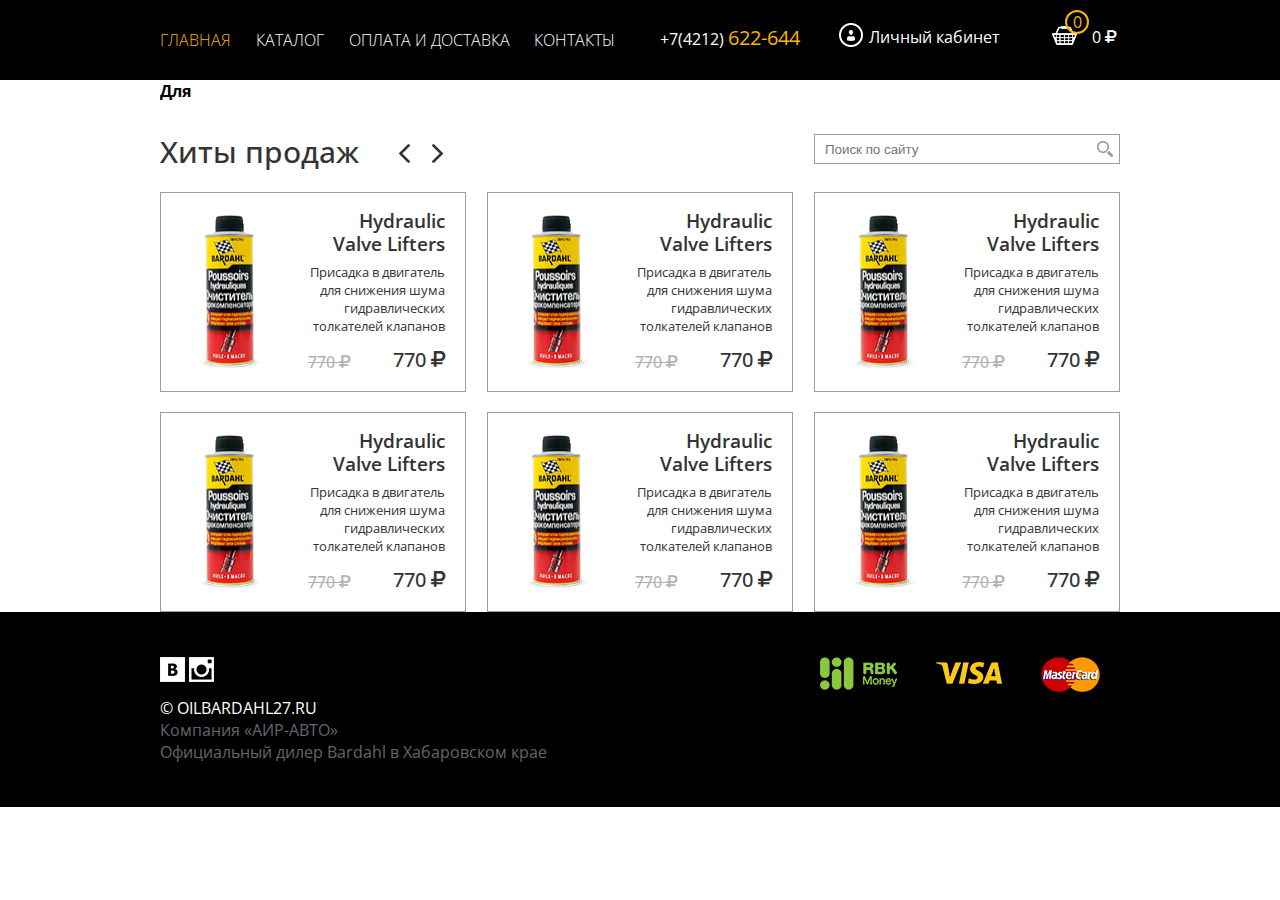
==== catalog-auto.html @ 06104d09 "no message" ====
<!DOCTYPE html>
<html>
<head lang="en">
    <meta name="author" content="Khan Igor" />
    <meta charset="UTF-8">
    <title>Olibardahl27.ru Index-page</title>

    <link href='https://fonts.googleapis.com/css?family=Open+Sans:300,400,500,600,700,800&subset=latin,cyrillic-ext' rel='stylesheet' type='text/css'>
    <!--link rel="stylesheet" href="assets/fonts/open-sans/opensans_regular/stylesheet.css"/-->

    <link rel="stylesheet" href="assets/css/style.css"/>
    <link rel="stylesheet" href="assets/css/ui2.css"/>
    <link rel="stylesheet" href="assets/css/catalog.css"/>
    <link rel="stylesheet" href="assets/fonts/font-awesome/css/font-awesome.min.css"/>
    <link rel="stylesheet" href="assets/css/firefox-font-weight-reinit.css"/>


</head>
<body class="catalog-page">
<header class="site-header row">
    <div class="container">
        <div class="column col-6">
            <div class="block-1"><a href="/">&nbsp;</a></div>
            <div class="block-2">
                <div class="label">
                    <span>ЛЕГЕНДАРНЫЕ МОТОРНЫЕ МАСЛА</span><br/>
                    <span>И ТЕХ.ЖИДКОСТИ</span>
                </div>
            </div>
        </div>
        <div class="column col-6">
            <div class="block-3">
                <div class="label">
                    <span>ОФИЦИАЛЬНЫЙ ИНТЕРНЕТ-МАГАЗИН</span><br/>
                    <span>BARDAHL</span>
                </div>
            </div>
            <div class="block-4"></div>
        </div>
    </div>
</header>
<nav class="site-nav row">
    <div class="container">
        <ul class="main-nav">
            <li class="active"><a href="#">Главная</a></li>
            <li class="catalog-link"><a href="#">Каталог</a>
                <ul class="categories-subnav">
                    <li><a href="#">
                        <div>Авто</div>
                    </a></li>
                    <li><a href="#">
                        <div>Мото</div>
                    </a></li>
                    <li><a href="#">
                        <div>Спорт</div>
                    </a></li>
                    <li><a href="#">
                        <div>Аква</div>
                    </a></li>
                    <li><a href="#">
                        <div>Ком.транспорт</div>
                    </a></li>
                    <li><a href="#">
                        <div>Индустрия</div>
                    </a></li>
                    <li><a href="#">
                        <div>MAFRA</div>
                    </a></li>
                </ul>
            </li>
            <li><a href="#">Оплата и доставка</a></li>
            <li><a href="#">Контакты</a></li>
        </ul>
        <div class="col-6 user-bar">
            <div class="nav-phone">
                <span class="code">+7(4212)</span>
                <span class="phone">622-644</span>
            </div>
            <div class="nav-profile">
                <a href="#">Личный кабинет</a>
            </div>
            <div class="nav-cart">
                <a href="#" class="cart-link">
                    <span class="qty">0</span>
                    <span class="price-value">0</span>
                    <span class="fa fa-rouble">&nbsp;</span>
                </a>
            </div>
        </div>
    </div>
</nav>
<main class="index-page row">
    <header class="page-header">
        <div class="container">
            <h4>Для </h4>
        </div>
    </header>
<section class="sale-hits row">
    <div class="container">
        <header>
            <h3>Хиты продаж</h3>
            <a href="#" class="slider-control control-prev">&nbsp;</a>
            <a href="#" class="slider-control control-next">&nbsp;</a>

            <form action="#" class="search-form">
                <input type="text" name="q" placeholder="Поиск по сайту"/>
                <button type="submit" class="submit-search"></button>
            </form>
        </header>

        <div class="sale-hit-products">
            <div class="frame">
                <div class="product-item in-stock">
                    <div class="side-1">
                        <div class="image-wrapper portrait">
                            <img src="assets/images/temp/temp.png" alt=""/>
                        </div>
                        <div class="info">
                            <div class="name">Hydraulic Valve Lifters</div>
                            <div class="desc">Присадка в двигатель для снижения шума гидравлических толкателей клапанов</div>
                            <div class="price"><span class="price-value">770</span> <span class="fa fa-rouble"></span></div>
                            <div class="old-price"><span class="price-value">770</span> <span class="fa fa-rouble"></span></div>
                        </div>
                    </div>
                    <div class="side-2">
                        <a href="#" class="more-info-link">Узнать подробнее</a>
                        <div class="add-cart-control">
                            <div class="qty-controls">
                                <a href="#" class="qty-control increment">&nbsp;</a>
                                <a href="#" class="qty-control decrement">&nbsp;</a>
                                <input type="text" value="1"/>
                            </div>
                            <a href="#" class="add-cart-button">
                                <span>Купить</span>
                            </a>
                        </div>
                        <div class="not-in-stock-text">
                            Нет в наличии
                        </div>
                    </div>
                </div>
                <div class="product-item not-in-stock">
                    <div class="side-1">
                        <div class="image-wrapper portrait">
                            <img src="assets/images/temp/temp.png" alt=""/>
                        </div>
                        <div class="info">
                            <div class="name">Hydraulic Valve Lifters</div>
                            <div class="desc">Присадка в двигатель для снижения шума гидравлических толкателей клапанов</div>
                            <div class="price"><span class="price-value">770</span> <span class="fa fa-rouble"></span></div>
                            <div class="old-price"><span class="price-value">770</span> <span class="fa fa-rouble"></span></div>
                        </div>
                    </div>
                    <div class="side-2">
                        <a href="#" class="more-info-link">Узнать подробнее</a>
                        <div class="add-cart-control">
                            <div class="qty-controls">
                                <a href="#" class="qty-control increment">&nbsp;</a>
                                <a href="#" class="qty-control decrement">&nbsp;</a>
                                <input type="text" value="1"/>
                            </div>
                            <a href="#" class="add-cart-button">
                                <span>Купить</span>
                            </a>
                        </div>
                        <div class="not-in-stock-text">
                            Нет в наличии
                        </div>
                    </div>
                </div>
            </div>
            <div class="frame">
                <div class="product-item in-stock">
                    <div class="side-1">
                        <div class="image-wrapper portrait">
                            <img src="assets/images/temp/temp.png" alt=""/>
                        </div>
                        <div class="info">
                            <div class="name">Hydraulic Valve Lifters</div>
                            <div class="desc">Присадка в двигатель для снижения шума гидравлических толкателей клапанов</div>
                            <div class="price"><span class="price-value">770</span> <span class="fa fa-rouble"></span></div>
                            <div class="old-price"><span class="price-value">770</span> <span class="fa fa-rouble"></span></div>
                        </div>
                    </div>
                    <div class="side-2">
                        <a href="#" class="more-info-link">Узнать подробнее</a>
                        <div class="add-cart-control">
                            <div class="qty-controls">
                                <a href="#" class="qty-control increment">&nbsp;</a>
                                <a href="#" class="qty-control decrement">&nbsp;</a>
                                <input type="text" value="1"/>
                            </div>
                            <a href="#" class="add-cart-button">
                                <span>Купить</span>
                            </a>
                        </div>
                        <div class="not-in-stock-text">
                            Нет в наличии
                        </div>
                    </div>
                </div>
                <div class="product-item not-in-stock">
                    <div class="side-1">
                        <div class="image-wrapper portrait">
                            <img src="assets/images/temp/temp.png" alt=""/>
                        </div>
                        <div class="info">
                            <div class="name">Hydraulic Valve Lifters</div>
                            <div class="desc">Присадка в двигатель для снижения шума гидравлических толкателей клапанов</div>
                            <div class="price"><span class="price-value">770</span> <span class="fa fa-rouble"></span></div>
                            <div class="old-price"><span class="price-value">770</span> <span class="fa fa-rouble"></span></div>
                        </div>
                    </div>
                    <div class="side-2">
                        <a href="#" class="more-info-link">Узнать подробнее</a>
                        <div class="add-cart-control">
                            <div class="qty-controls">
                                <a href="#" class="qty-control increment">&nbsp;</a>
                                <a href="#" class="qty-control decrement">&nbsp;</a>
                                <input type="text" value="1"/>
                            </div>
                            <a href="#" class="add-cart-button">
                                <span>Купить</span>
                            </a>
                        </div>
                        <div class="not-in-stock-text">
                            Нет в наличии
                        </div>
                    </div>
                </div>
            </div>
            <div class="frame">
                <div class="product-item in-stock">
                    <div class="side-1">
                        <div class="image-wrapper portrait">
                            <img src="assets/images/temp/temp.png" alt=""/>
                        </div>
                        <div class="info">
                            <div class="name">Hydraulic Valve Lifters</div>
                            <div class="desc">Присадка в двигатель для снижения шума гидравлических толкателей клапанов</div>
                            <div class="price"><span class="price-value">770</span> <span class="fa fa-rouble"></span></div>
                            <div class="old-price"><span class="price-value">770</span> <span class="fa fa-rouble"></span></div>
                        </div>
                    </div>
                    <div class="side-2">
                        <a href="#" class="more-info-link">Узнать подробнее</a>
                        <div class="add-cart-control">
                            <div class="qty-controls">
                                <a href="#" class="qty-control increment">&nbsp;</a>
                                <a href="#" class="qty-control decrement">&nbsp;</a>
                                <input type="text" value="1"/>
                            </div>
                            <a href="#" class="add-cart-button">
                                <span>Купить</span>
                            </a>
                        </div>
                        <div class="not-in-stock-text">
                            Нет в наличии
                        </div>
                    </div>
                </div>
                <div class="product-item not-in-stock">
                    <div class="side-1">
                        <div class="image-wrapper portrait">
                            <img src="assets/images/temp/temp.png" alt=""/>
                        </div>
                        <div class="info">
                            <div class="name">Hydraulic Valve Lifters</div>
                            <div class="desc">Присадка в двигатель для снижения шума гидравлических толкателей клапанов</div>
                            <div class="price"><span class="price-value">770</span> <span class="fa fa-rouble"></span></div>
                            <div class="old-price"><span class="price-value">770</span> <span class="fa fa-rouble"></span></div>
                        </div>
                    </div>
                    <div class="side-2">
                        <a href="#" class="more-info-link">Узнать подробнее</a>
                        <div class="add-cart-control">
                            <div class="qty-controls">
                                <a href="#" class="qty-control increment">&nbsp;</a>
                                <a href="#" class="qty-control decrement">&nbsp;</a>
                                <input type="text" value="1"/>
                            </div>
                            <a href="#" class="add-cart-button">
                                <span>Купить</span>
                            </a>
                        </div>
                        <div class="not-in-stock-text">
                            Нет в наличии
                        </div>
                    </div>
                </div>
            </div>
        </div>
    </div>
</section>
</main>

<footer class="row">
    <div class="container">
        <div class="sn-block">
            <a href="https://vk.com/bardahl27" target="_blank" class="sn vk"></a>
            <a href="http://instagram.com/bardahl_622644" target="_blank" class="sn ig"></a>
        </div>

        <div class="text">
            <span class="copyrights">&copy; OILBARDAHL27.RU</span><br>
            Компания «АИР-АВТО» <br>
            Официальный дилер Bardahl в Хабаровском крае
        </div>

        <div class="payment-logo">
            <img class="rbkmoney-logo" alt="" src="/images/media/rbk-money-logo.png">
            <img class="visa-logo" alt="" src="/images/media/visa-logo.png">
            <img class="mastercard-logo" alt="" src="/images/media/mastercard-logo.png">
        </div>
    </div>
</footer>

</body>
</html>
<script src="assets/js/jquery-2.1.3.min.js"></script>
<script src="assets/js/shop.js"></script>
<script src="assets/js/scripts.js"></script>
<!-- site created by Khan Igor -->
<!-- i_am@khanigo.pw -->
<!-- www.khanigo.pw -->
---- assets/css/style.css ----
* {
  margin: 0;
  padding: 0;
  box-sizing: border-box; }

html, body {
  width: 100%;
  min-height: 100vh;
  height: auto;
  float: left;
  font-family: Open Sans; }

.row {
  width: 100%;
  height: auto;
  min-width: 960px; }

.container {
  width: 960px;
  margin: 0 auto;
  overflow: hidden;
  height: auto; }
  .container.overflow-visisble {
    overflow: visible; }

.col-1, .col-2, .col-3, .col-4,
.col-5, .col-6, .col-7, .col-8,
.col-9, .col-10, .col-11, .col-12 {
  display: block;
  min-height: 1px;
  float: left; }

.col-1 {
  width: 8.3333%; }

.col-2 {
  width: 16.6666%; }

.col-3 {
  width: 25%; }

.col-4 {
  width: 33.3333%; }

.col-5 {
  width: 41.6666%; }

.col-6 {
  width: 50%; }

.col-7 {
  width: 58.3333%; }

.col-8 {
  width: 66.6666%; }

.col-9 {
  width: 75%; }

.col-10 {
  width: 83.3333%; }

.col-11 {
  width: 91.6666%; }

.col-12 {
  width: 100%; }

/* HEADER STYLES BEGIN */
header.site-header {
  background: #333333; }
  header.site-header > .container {
    height: 720px; }
    header.site-header > .container .column {
      height: 100%; }
      header.site-header > .container .column .label {
        line-height: 24px; }
        header.site-header > .container .column .label span {
          display: inline-block;
          height: 24px;
          overflow: hidden;
          background: #f8b504;
          padding: 0px 10px;
          color: #191919;
          font-size: 16px;
          font-weight: 400; }
      header.site-header > .container .column .block-1 {
        width: 100%;
        height: 480px;
        background: url("../images/logo.png") no-repeat;
        background-size: contain;
        float: left; }
        header.site-header > .container .column .block-1 a {
          display: block;
          width: 100%;
          height: 100%;
          text-decoration: none; }
      header.site-header > .container .column .block-2 {
        height: 240px;
        background: url("../images/header-block-2-bg.jpg") no-repeat;
        background-size: contain;
        float: left;
        width: 100%; }
        header.site-header > .container .column .block-2 .label {
          margin-top: 47px; }
      header.site-header > .container .column .block-3 {
        width: 100%;
        height: 240px;
        background: url("../images/header-block-3-bg.jpg") no-repeat;
        background-size: contain;
        float: left; }
        header.site-header > .container .column .block-3 .label {
          margin-top: 50px; }
      header.site-header > .container .column .block-4 {
        width: 100%;
        height: 480px;
        float: left; }

/* HEADER STYLES END */
/* NAVIGATION STYLES BEGIN */
nav.site-nav {
  background: #000;
  height: auto;
  height: 80px;
  overflow: hidden;
  transition: 300ms; }
  nav.site-nav.opened {
    height: 217px; }
  nav.site-nav .container {
    height: 217px;
    overflow: visible;
    position: relative; }
  nav.site-nav .main-nav {
    float: left;
    height: 80px;
    width: 480px;
    list-style: none;
    display: table; }
    nav.site-nav .main-nav > li {
      display: table-cell;
      width: 1%;
      height: 80px;
      white-space: nowrap;
      vertical-align: middle;
      color: white; }
      nav.site-nav .main-nav > li > a {
        text-decoration: none;
        color: white;
        font-size: 16px;
        font-weight: 300;
        transition: all 350ms ease 0s;
        text-transform: uppercase; }
        nav.site-nav .main-nav > li > a:hover {
          color: #f8b504; }
      nav.site-nav .main-nav > li.active a {
        color: #f8b504; }
  nav.site-nav .user-bar {
    height: 80px; }
    nav.site-nav .user-bar .nav-phone {
      height: 80px;
      line-height: 75px;
      color: white;
      float: left;
      width: 180px;
      text-align: center;
      font-size: 16px; }
      nav.site-nav .user-bar .nav-phone .phone {
        color: #f8b504;
        font-size: 20px; }
    nav.site-nav .user-bar .nav-profile {
      width: 180px;
      height: 80px;
      float: left;
      line-height: 75px;
      text-align: right; }
      nav.site-nav .user-bar .nav-profile a {
        text-decoration: none;
        color: white;
        position: relative; }
        nav.site-nav .user-bar .nav-profile a:before {
          content: '';
          display: block;
          position: absolute;
          width: 24px;
          height: 24px;
          background: url("../images/profile-icon.png") no-repeat;
          left: -30px;
          top: -3px; }
    nav.site-nav .user-bar .nav-cart {
      text-align: right;
      line-height: 75px; }
      nav.site-nav .user-bar .nav-cart a {
        color: #ffffff;
        position: relative;
        text-decoration: none; }
      nav.site-nav .user-bar .nav-cart .qty {
        display: inline-block;
        width: 24px;
        height: 24px;
        border: solid #f8b504 2px;
        color: #f8b504;
        border-radius: 12px;
        text-align: center;
        line-height: 20px;
        position: absolute;
        left: -27px;
        top: -16px; }
      nav.site-nav .user-bar .nav-cart .cart-link {
        position: relative; }
        nav.site-nav .user-bar .nav-cart .cart-link:before {
          content: '';
          display: block;
          width: 25px;
          height: 19px;
          background: url("../images/cart-icon.png") no-repeat;
          position: absolute;
          left: -40px;
          top: 0px; }
  nav.site-nav ul.categories-subnav {
    display: block;
    list-style: none;
    width: 960px;
    height: 137px;
    float: left;
    position: absolute;
    left: 0;
    top: 80px; }
    nav.site-nav ul.categories-subnav:before, nav.site-nav ul.categories-subnav:after {
      content: '';
      height: 100%;
      width: calc(50vw - 480px);
      background: #333333;
      position: absolute;
      top: 0; }
    nav.site-nav ul.categories-subnav:before {
      left: calc(480px - 50vw); }
    nav.site-nav ul.categories-subnav:after {
      right: calc(480px - 50vw); }
    nav.site-nav ul.categories-subnav li {
      display: block;
      float: left;
      width: calc(100% / 7);
      height: 137px;
      position: relative;
      z-index: 1; }
      nav.site-nav ul.categories-subnav li a {
        text-decoration: none;
        font-size: 14px;
        display: block;
        width: 100%;
        height: 100%; }
        nav.site-nav ul.categories-subnav li a div {
          position: absolute;
          width: 120px;
          height: 25px;
          background: #000;
          color: #ffffff;
          margin-top: 15px;
          padding-left: 5px;
          line-height: 24px; }
      nav.site-nav ul.categories-subnav li:hover:after {
        opacity: 0.35; }
      nav.site-nav ul.categories-subnav li:after {
        content: '';
        position: absolute;
        left: 0;
        top: 0;
        width: 100%;
        height: 100%;
        background: #f8b504;
        opacity: 0;
        z-index: -1; }
      nav.site-nav ul.categories-subnav li:nth-child(1):before {
        content: '';
        position: absolute;
        left: 0;
        top: 0;
        width: 100%;
        height: 100%;
        background: url("../images/nav-catalog-subnav-1.jpg");
        z-index: -2; }
      nav.site-nav ul.categories-subnav li:nth-child(2):before {
        content: '';
        position: absolute;
        left: 0;
        top: 0;
        width: 100%;
        height: 100%;
        background: url("../images/nav-catalog-subnav-2.jpg");
        z-index: -2; }
      nav.site-nav ul.categories-subnav li:nth-child(3):before {
        content: '';
        position: absolute;
        left: 0;
        top: 0;
        width: 100%;
        height: 100%;
        background: url("../images/nav-catalog-subnav-3.jpg");
        z-index: -2; }
      nav.site-nav ul.categories-subnav li:nth-child(4):before {
        content: '';
        position: absolute;
        left: 0;
        top: 0;
        width: 100%;
        height: 100%;
        background: url("../images/nav-catalog-subnav-4.jpg");
        z-index: -2; }
      nav.site-nav ul.categories-subnav li:nth-child(5):before {
        content: '';
        position: absolute;
        left: 0;
        top: 0;
        width: 100%;
        height: 100%;
        z-index: -2;
        background: url("../images/nav-catalog-subnav-5.jpg"); }
      nav.site-nav ul.categories-subnav li:nth-child(6):before {
        content: '';
        position: absolute;
        left: 0;
        top: 0;
        width: 100%;
        height: 100%;
        z-index: -2;
        background: url("../images/nav-catalog-subnav-6.jpg"); }
      nav.site-nav ul.categories-subnav li:nth-child(7):before {
        content: '';
        position: absolute;
        left: 0;
        top: 0;
        width: 100%;
        height: 100%;
        z-index: -2;
        background: url("../images/nav-catalog-subnav-7.jpg"); }

/* NAVIGATION STYLES END */
/* MAIN PAGE STYLES BEGIN */
.sale-hits > .container {
  position: relative; }
  .sale-hits > .container header {
    width: 100%;
    height: 70px;
    line-height: 26px;
    position: relative; }
    .sale-hits > .container header h3 {
      width: 235px;
      height: 70px;
      line-height: 100px;
      display: inline-block; }
    .sale-hits > .container header form {
      position: absolute;
      right: 0px;
      top: 32px;
      width: 306px;
      height: 30px; }
      .sale-hits > .container header form input {
        width: 100%;
        height: 100%;
        box-shadow: none !important;
        outline: none !important;
        border: 1px solid #9d9d9d;
        padding-left: 10px;
        padding-right: 30px; }
      .sale-hits > .container header form button {
        width: 28px;
        height: 28px;
        position: absolute;
        right: 1px;
        top: 1px;
        z-index: 2;
        background: url("../images/search-lens.png") no-repeat;
        background-position: center;
        border: none !important;
        box-shadow: none !important;
        cursor: pointer; }
  .sale-hits > .container .sale-hit-products {
    width: 100%;
    height: 420px;
    float: left;
    margin-top: 20px; }
    .sale-hits > .container .sale-hit-products .frame {
      width: 306px;
      height: 430px;
      float: left;
      margin-left: 21px; }
      .sale-hits > .container .sale-hit-products .frame:first-child {
        margin-left: 0; }
      .sale-hits > .container .sale-hit-products .frame .product-item {
        float: left; }
        .sale-hits > .container .sale-hit-products .frame .product-item:nth-child(2) {
          margin-top: 20px; }

/* MAIN PAGE STYLES END */
/* HISTORY BLOCK STYLES BEGIN */
.history-row {
  background-color: black; }
  .history-row header {
    background-color: white;
    padding-top: 30px;
    padding-bottom: 20px; }
  .history-row .content-container {
    background-color: #333333;
    height: 720px; }
    .history-row .content-container .col-6 {
      height: 100%;
      position: relative; }
    .history-row .content-container .block-1 {
      height: 480px;
      position: relative;
      z-index: 1;
      color: #ffffff;
      float: left; }
      .history-row .content-container .block-1:before {
        content: '';
        display: block;
        position: absolute;
        z-index: -1;
        width: 100%;
        height: 100%;
        top: 0;
        left: 0;
        opacity: 0.03;
        background: url("/images/media/bg-1.jpg") no-repeat center;
        background-size: cover; }
      .history-row .content-container .block-1 .orange-label {
        margin-top: 50px; }
    .history-row .content-container .block-2 {
      height: 240px;
      position: relative;
      z-index: 1;
      color: white;
      float: left; }
      .history-row .content-container .block-2:after {
        content: '';
        display: block;
        position: absolute;
        z-index: -1;
        width: 100%;
        height: 100%;
        top: 0;
        background: url("/images/media/bg-3.jpg") center no-repeat;
        background-size: cover; }
      .history-row .content-container .block-2 .orange-label {
        margin-top: 47px; }
    .history-row .content-container .block-3 {
      height: 240px;
      position: relative;
      z-index: 1;
      color: white;
      float: left; }
      .history-row .content-container .block-3:before {
        content: '';
        display: block;
        width: 100%;
        height: 100%;
        background-color: #62676d;
        position: absolute;
        z-index: -2;
        top: 0; }
      .history-row .content-container .block-3:after {
        content: '';
        display: block;
        position: absolute;
        z-index: -1;
        width: 100%;
        height: 100%;
        top: 0;
        background: url("/images/media/bg-2.jpg") center no-repeat;
        background-size: cover;
        opacity: 0.15; }
      .history-row .content-container .block-3 .orange-label {
        margin-top: 50px; }
    .history-row .content-container .block-4 {
      height: 480px;
      position: relative;
      z-index: 1;
      color: #ffffff;
      float: left; }
      .history-row .content-container .block-4 .orange-label {
        float: left;
        margin-top: 47px; }
      .history-row .content-container .block-4 p {
        margin-top: 110px; }
      .history-row .content-container .block-4 .video-wrapper {
        width: 380px;
        margin: 0 auto;
        margin-top: 40px; }
      .history-row .content-container .block-4:before {
        content: '';
        display: block;
        position: absolute;
        z-index: -1;
        width: 100%;
        height: 100%;
        top: 0;
        left: 0;
        opacity: 0.03;
        background: url("/images/media/bg-4.jpg") no-repeat center;
        background-size: cover; }
    .history-row .content-container p {
      color: #ffffff;
      font-size: 16px;
      padding: 0 50px;
      font-weight: 300; }

/* HISTORY BLOCK STYLES END */
/* SHOP STYLES BEGIN */
.product-item {
  width: 306px;
  height: 200px;
  border: solid 1px #9d9d9d;
  position: relative;
  overflow: hidden; }
  .product-item .side-1 {
    width: 100%;
    height: 100%;
    float: left; }
  .product-item .image-wrapper {
    width: 140px;
    height: 198px;
    float: left;
    text-align: center;
    overflow: hidden;
    padding: 22px 0; }
    .product-item .image-wrapper img {
      height: 154px;
      width: auto; }
    .product-item .image-wrapper.landscape {
      line-height: 205px; }
      .product-item .image-wrapper.landscape img {
        width: 120px;
        height: auto;
        display: inline-block; }
  .product-item .info {
    width: 164px;
    height: 198px;
    float: left;
    padding: 17px 20px 22px 3px;
    position: relative; }
    .product-item .info .name {
      padding-left: 7px;
      width: 100%;
      height: auto;
      color: #333;
      font-size: 19px;
      font-weight: 600;
      text-align: right;
      line-height: 23px; }
    .product-item .info .desc {
      float: left;
      width: 100%;
      height: auto;
      max-height: 80px;
      color: #333;
      font-size: 13px;
      text-align: right;
      margin-top: 7px; }
    .product-item .info .price {
      color: #333;
      font-size: 20px;
      font-weight: 500;
      position: absolute;
      right: 20px;
      bottom: 18px; }
    .product-item .info .old-price {
      color: #b3b3b3;
      font-size: 16px;
      font-weight: 500;
      position: absolute;
      left: 7px;
      bottom: 18px;
      text-decoration: line-through; }
  .product-item .side-2 {
    width: 100%;
    height: 100%;
    left: 0;
    top: 0;
    position: absolute;
    z-index: 5;
    background-color: rgba(0, 0, 0, 0.65);
    text-align: center;
    transform: rotateX(90deg);
    transform: rotateY(90deg);
    transition: all 350ms;
    transform-style: preserve-3d; }
    .product-item .side-2 .more-info-link {
      display: inline-block;
      width: 170px;
      height: 35px;
      background: #9d9d9d;
      line-height: 35px;
      color: #000;
      font-size: 16px;
      text-decoration: none;
      margin-top: 62px; }
    .product-item .side-2 .add-cart-control {
      display: inline-block;
      width: 170px;
      height: 35px;
      margin-top: 10px;
      position: relative; }
      .product-item .side-2 .add-cart-control .qty-controls {
        width: 53px;
        height: 35px;
        position: relative; }
        .product-item .side-2 .add-cart-control .qty-controls .qty-control {
          display: block;
          position: absolute;
          z-index: 2;
          width: 20px;
          left: 0;
          background-color: #ffffff; }
          .product-item .side-2 .add-cart-control .qty-controls .qty-control.increment {
            height: 18px;
            top: 0;
            border: solid 1px #c6c6c6;
            background: #ffffff url("../images/arrow-qty-increment.png") no-repeat;
            background-position: center; }
          .product-item .side-2 .add-cart-control .qty-controls .qty-control.decrement {
            height: 18px;
            bottom: 0;
            border: solid 1px #c6c6c6;
            background: #ffffff url("../images/arrow-qty-decrement.png") no-repeat;
            background-position: center; }
        .product-item .side-2 .add-cart-control .qty-controls input {
          width: 33px;
          height: 35px;
          text-align: center;
          border: solid 1px #c6c6c6;
          background: #ffffff;
          border-left: none !important;
          position: absolute;
          top: 0;
          right: 0; }
      .product-item .side-2 .add-cart-control .add-cart-button {
        display: block;
        position: absolute;
        width: 107px;
        height: 35px;
        top: 0;
        right: 0;
        background: #f8b504;
        text-decoration: none;
        line-height: 35px;
        color: black;
        text-align: right;
        color: #000;
        font-size: 16px;
        padding-right: 14px; }
        .product-item .side-2 .add-cart-control .add-cart-button span:before {
          content: '';
          display: block;
          width: 20px;
          height: 16px;
          background: url("../images/cart-icon-black.png") no-repeat;
          position: absolute;
          top: 9px;
          left: 10px; }
    .product-item .side-2 .not-in-stock-text {
      display: inline-block;
      width: 170px;
      height: 35px;
      line-height: 35px;
      margin-top: 10px;
      position: relative;
      color: #fff;
      text-transform: uppercase;
      font-size: 16px;
      font-weight: 600; }
  .product-item.in-stock .not-in-stock-text {
    display: none; }
  .product-item.not-in-stock .add-cart-control {
    display: none; }
  .product-item:hover .side-2 {
    transform: rotateX(0deg);
    transform: rotateY(0deg); }

/* SHOP STYLES END */
/* VIDEO BLOCK STYLES BEGIN */
.video-block {
  background: url("../images/video-flag-bg.jpg") no-repeat;
  background-size: cover; }
  .video-block header {
    height: 80px;
    padding-top: 25px;
    float: left; }
    .video-block header h3 {
      display: inline-block !important;
      width: 300px;
      font-weight: 600; }
  .video-block .content {
    float: left;
    margin-top: 7px;
    margin-bottom: 70px; }
  .video-block .video-list {
    display: block;
    list-style: none;
    width: 100%;
    float: left; }
    .video-block .video-list li {
      display: block;
      float: left;
      width: 320px; }
      .video-block .video-list li .video-wrapper {
        width: 300px; }

/* VIDEO BLOCK STYLES END */
/* FOOTER STYLES BEGIN */
footer {
  background-color: black;
  padding-top: 45px;
  position: relative; }
  footer .container {
    height: 150px;
    position: relative; }
  footer .sn-block {
    width: 50%; }
  footer .text {
    width: 50%;
    padding-top: 10px;
    font-size: 16px;
    color: #62676d; }
    footer .text .copyrights {
      text-transform: uppercase;
      color: white; }
  footer .payment-logo {
    width: 280px;
    top: 0px;
    right: 20px;
    position: absolute;
    text-align: center; }
    footer .payment-logo img {
      display: inline;
      vertical-align: middle; }
    footer .payment-logo .rbkmoney-logo {
      float: left; }
    footer .payment-logo .visa-logo {
      margin-top: 5px; }
    footer .payment-logo .mastercard-logo {
      float: right; }

/* FOOTER STYLES END */
/**/
.video {
  width: 100%;
  height: auto;
  position: relative; }
  .video img.video-pict {
    width: 100%;
    height: auto; }
  .video .play-button {
    position: absolute;
    display: block;
    top: 0;
    left: 0;
    z-index: 2;
    width: 100%;
    height: 100%;
    background: url("../images/play.png") center no-repeat;
    cursor: pointer; }
  .video .name {
    position: absolute;
    left: 0;
    bottom: 10px;
    z-index: 1;
    width: 100%;
    padding: 0 10px;
    color: #fff;
    font-size: 16px; }

/**/
.sn {
  display: inline-block;
  width: 25px;
  height: 25px;
  background-position: center;
  background-repeat: no-repeat;
  background-size: cover; }
  .sn.vk {
    background-image: url("../images/vk.png"); }
  .sn.ig {
    background-image: url("../images/ig.png"); }

/*# sourceMappingURL=style.css.map */
---- assets/css/ui2.css ----
h3 {
  color: #333;
  font-size: 30px;
  font-weight: 500;
  vertical-align: baseline; }

.slider-control {
  display: inline-block;
  width: 20px;
  height: 20px;
  text-decoration: none; }
  .slider-control.control-prev {
    background: url("../images/arrow-prev.png") no-repeat;
    background-position: left top; }
  .slider-control.control-next {
    background: url("../images/arrow-next.png") no-repeat;
    background-position: right top; }

.orange-label {
  line-height: 24px; }
  .orange-label span {
    background: #f8b504;
    padding: 3px 10px;
    color: #191919;
    font-size: 16px;
    font-weight: 400; }

/*# sourceMappingURL=ui.css.map */
---- assets/css/catalog.css ----
.catalog-page header.site-header {
  display: none; }

/*# sourceMappingURL=catalog.css.map */
---- assets/css/firefox-font-weight-reinit.css ----
@charset "UTF-8";
@-moz-document url('http://mark.oilbardahl27.dev'),
url-prefix('http://mark.oilbardahl27.dev'),
domain('oilbardahl27.dev') {
  /* CSS применятся для:
     + Страницы "http://www.w3.org/".
     + Для любой страницы, URL которой начинается на "http://www.w3.org/Style/"
     + Для любой страницы с URL "mozilla.org" или заканчивающимся на
       ".mozilla.org"
   */
  /* сделаем описанные выше страницы реально уродливыми :)) */ }

/*# sourceMappingURL=firefox-font-weight-reinit.css.map */
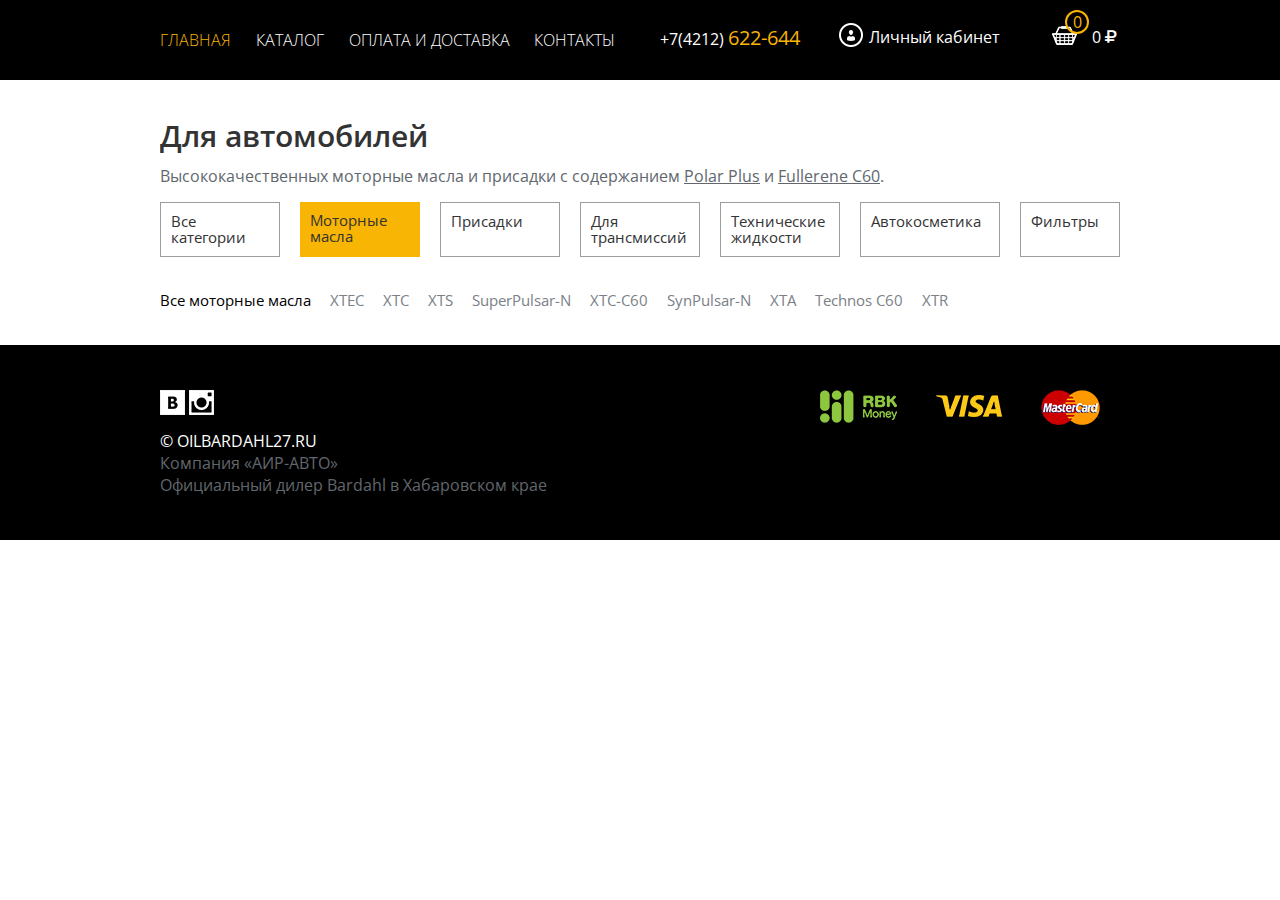
==== commit 6dbfb039: "auto-catalog header and navigation are ready" ====
--- a/catalog-auto.html
+++ b/catalog-auto.html
@@ -16,7 +16,7 @@
 
 
 </head>
-<body class="catalog-page">
+<body class="catalog-page catalog-auto">
 <header class="site-header row">
     <div class="container">
         <div class="column col-6">
@@ -92,206 +92,62 @@
 <main class="index-page row">
     <header class="page-header">
         <div class="container">
-            <h4>Для </h4>
+            <h4>Для автомобилей</h4>
+            <div class="short-desc">
+                Высококачественных моторные масла и присадки с содержанием <a href="#">Polar Plus</a> и <a href="#">Fullerene С60</a>.
+            </div>
+
+            <nav class="categories-nav col-12">
+                <ul class="subcategories-nav level-1">
+                    <li><a href="#">Все категории</a></li>
+                    <li class="active">
+                        <a href="#">Моторные масла</a>
+                        <ul class="subcategories-nav level-2">
+                            <li><a href="#">Все моторные масла</a></li>
+                            <li><a href="#">XTEC</a></li>
+                            <li><a href="#">XTC</a></li>
+                            <li><a href="#">XTS</a></li>
+                            <li><a href="#">SuperPulsar-N</a></li>
+                            <li><a href="#">XTC-С60</a></li>
+                            <li><a href="#">SynPulsar-N</a></li>
+                            <li><a href="#">XTA</a></li>
+                            <li><a href="#">Technos C60</a></li>
+                            <li><a href="#">XTR</a></li>
+                        </ul>
+                    </li>
+                    <li>
+                        <a href="#">Присадки</a>
+                        <!--ul class="subcategories-nav level-2">
+                            <li><a href="#">Все присадки</a></li>
+                            <li><a href="#">Присадки для моторного масла</a></li>
+                            <li><a href="#">Для бензина</a></li>
+                            <li><a href="#">Для дизеля</a></li>
+                            <li><a href="#">Для газа</a></li>
+                        </ul-->
+                    </li>
+                    <li>
+                        <a href="#">Для трансмиссий</a>
+                        <!--ul class="subcategories-nav level-2">
+                            <li><a href="#">Все для трансмиссий</a></li>
+                            <li><a href="#">КПП</a></li>
+                            <li><a href="#">АКПП</a></li>
+                            <li><a href="#">ГУР</a></li>
+                            <li><a href="#">Гидравлическая жидкость</a></li>
+                            <li><a href="#">Присадки для трансмиссии</a></li>
+                        </ul-->
+                    </li>
+                    <li><a href="#">Технические жидкости</a></li>
+                    <li><a href="#">Автокосметика</a></li>
+                    <li><a href="#">Фильтры</a></li>
+                </ul>
+            </nav>
         </div>
     </header>
-<section class="sale-hits row">
-    <div class="container">
-        <header>
-            <h3>Хиты продаж</h3>
-            <a href="#" class="slider-control control-prev">&nbsp;</a>
-            <a href="#" class="slider-control control-next">&nbsp;</a>
+    <section class="row">
+        <div class="container">
 
-            <form action="#" class="search-form">
-                <input type="text" name="q" placeholder="Поиск по сайту"/>
-                <button type="submit" class="submit-search"></button>
-            </form>
-        </header>
-
-        <div class="sale-hit-products">
-            <div class="frame">
-                <div class="product-item in-stock">
-                    <div class="side-1">
-                        <div class="image-wrapper portrait">
-                            <img src="assets/images/temp/temp.png" alt=""/>
-                        </div>
-                        <div class="info">
-                            <div class="name">Hydraulic Valve Lifters</div>
-                            <div class="desc">Присадка в двигатель для снижения шума гидравлических толкателей клапанов</div>
-                            <div class="price"><span class="price-value">770</span> <span class="fa fa-rouble"></span></div>
-                            <div class="old-price"><span class="price-value">770</span> <span class="fa fa-rouble"></span></div>
-                        </div>
-                    </div>
-                    <div class="side-2">
-                        <a href="#" class="more-info-link">Узнать подробнее</a>
-                        <div class="add-cart-control">
-                            <div class="qty-controls">
-                                <a href="#" class="qty-control increment">&nbsp;</a>
-                                <a href="#" class="qty-control decrement">&nbsp;</a>
-                                <input type="text" value="1"/>
-                            </div>
-                            <a href="#" class="add-cart-button">
-                                <span>Купить</span>
-                            </a>
-                        </div>
-                        <div class="not-in-stock-text">
-                            Нет в наличии
-                        </div>
-                    </div>
-                </div>
-                <div class="product-item not-in-stock">
-                    <div class="side-1">
-                        <div class="image-wrapper portrait">
-                            <img src="assets/images/temp/temp.png" alt=""/>
-                        </div>
-                        <div class="info">
-                            <div class="name">Hydraulic Valve Lifters</div>
-                            <div class="desc">Присадка в двигатель для снижения шума гидравлических толкателей клапанов</div>
-                            <div class="price"><span class="price-value">770</span> <span class="fa fa-rouble"></span></div>
-                            <div class="old-price"><span class="price-value">770</span> <span class="fa fa-rouble"></span></div>
-                        </div>
-                    </div>
-                    <div class="side-2">
-                        <a href="#" class="more-info-link">Узнать подробнее</a>
-                        <div class="add-cart-control">
-                            <div class="qty-controls">
-                                <a href="#" class="qty-control increment">&nbsp;</a>
-                                <a href="#" class="qty-control decrement">&nbsp;</a>
-                                <input type="text" value="1"/>
-                            </div>
-                            <a href="#" class="add-cart-button">
-                                <span>Купить</span>
-                            </a>
-                        </div>
-                        <div class="not-in-stock-text">
-                            Нет в наличии
-                        </div>
-                    </div>
-                </div>
-            </div>
-            <div class="frame">
-                <div class="product-item in-stock">
-                    <div class="side-1">
-                        <div class="image-wrapper portrait">
-                            <img src="assets/images/temp/temp.png" alt=""/>
-                        </div>
-                        <div class="info">
-                            <div class="name">Hydraulic Valve Lifters</div>
-                            <div class="desc">Присадка в двигатель для снижения шума гидравлических толкателей клапанов</div>
-                            <div class="price"><span class="price-value">770</span> <span class="fa fa-rouble"></span></div>
-                            <div class="old-price"><span class="price-value">770</span> <span class="fa fa-rouble"></span></div>
-                        </div>
-                    </div>
-                    <div class="side-2">
-                        <a href="#" class="more-info-link">Узнать подробнее</a>
-                        <div class="add-cart-control">
-                            <div class="qty-controls">
-                                <a href="#" class="qty-control increment">&nbsp;</a>
-                                <a href="#" class="qty-control decrement">&nbsp;</a>
-                                <input type="text" value="1"/>
-                            </div>
-                            <a href="#" class="add-cart-button">
-                                <span>Купить</span>
-                            </a>
-                        </div>
-                        <div class="not-in-stock-text">
-                            Нет в наличии
-                        </div>
-                    </div>
-                </div>
-                <div class="product-item not-in-stock">
-                    <div class="side-1">
-                        <div class="image-wrapper portrait">
-                            <img src="assets/images/temp/temp.png" alt=""/>
-                        </div>
-                        <div class="info">
-                            <div class="name">Hydraulic Valve Lifters</div>
-                            <div class="desc">Присадка в двигатель для снижения шума гидравлических толкателей клапанов</div>
-                            <div class="price"><span class="price-value">770</span> <span class="fa fa-rouble"></span></div>
-                            <div class="old-price"><span class="price-value">770</span> <span class="fa fa-rouble"></span></div>
-                        </div>
-                    </div>
-                    <div class="side-2">
-                        <a href="#" class="more-info-link">Узнать подробнее</a>
-                        <div class="add-cart-control">
-                            <div class="qty-controls">
-                                <a href="#" class="qty-control increment">&nbsp;</a>
-                                <a href="#" class="qty-control decrement">&nbsp;</a>
-                                <input type="text" value="1"/>
-                            </div>
-                            <a href="#" class="add-cart-button">
-                                <span>Купить</span>
-                            </a>
-                        </div>
-                        <div class="not-in-stock-text">
-                            Нет в наличии
-                        </div>
-                    </div>
-                </div>
-            </div>
-            <div class="frame">
-                <div class="product-item in-stock">
-                    <div class="side-1">
-                        <div class="image-wrapper portrait">
-                            <img src="assets/images/temp/temp.png" alt=""/>
-                        </div>
-                        <div class="info">
-                            <div class="name">Hydraulic Valve Lifters</div>
-                            <div class="desc">Присадка в двигатель для снижения шума гидравлических толкателей клапанов</div>
-                            <div class="price"><span class="price-value">770</span> <span class="fa fa-rouble"></span></div>
-                            <div class="old-price"><span class="price-value">770</span> <span class="fa fa-rouble"></span></div>
-                        </div>
-                    </div>
-                    <div class="side-2">
-                        <a href="#" class="more-info-link">Узнать подробнее</a>
-                        <div class="add-cart-control">
-                            <div class="qty-controls">
-                                <a href="#" class="qty-control increment">&nbsp;</a>
-                                <a href="#" class="qty-control decrement">&nbsp;</a>
-                                <input type="text" value="1"/>
-                            </div>
-                            <a href="#" class="add-cart-button">
-                                <span>Купить</span>
-                            </a>
-                        </div>
-                        <div class="not-in-stock-text">
-                            Нет в наличии
-                        </div>
-                    </div>
-                </div>
-                <div class="product-item not-in-stock">
-                    <div class="side-1">
-                        <div class="image-wrapper portrait">
-                            <img src="assets/images/temp/temp.png" alt=""/>
-                        </div>
-                        <div class="info">
-                            <div class="name">Hydraulic Valve Lifters</div>
-                            <div class="desc">Присадка в двигатель для снижения шума гидравлических толкателей клапанов</div>
-                            <div class="price"><span class="price-value">770</span> <span class="fa fa-rouble"></span></div>
-                            <div class="old-price"><span class="price-value">770</span> <span class="fa fa-rouble"></span></div>
-                        </div>
-                    </div>
-                    <div class="side-2">
-                        <a href="#" class="more-info-link">Узнать подробнее</a>
-                        <div class="add-cart-control">
-                            <div class="qty-controls">
-                                <a href="#" class="qty-control increment">&nbsp;</a>
-                                <a href="#" class="qty-control decrement">&nbsp;</a>
-                                <input type="text" value="1"/>
-                            </div>
-                            <a href="#" class="add-cart-button">
-                                <span>Купить</span>
-                            </a>
-                        </div>
-                        <div class="not-in-stock-text">
-                            Нет в наличии
-                        </div>
-                    </div>
-                </div>
-            </div>
         </div>
-    </div>
-</section>
+    </section>
 </main>
 
 <footer class="row">
--- a/assets/css/catalog.css
+++ b/assets/css/catalog.css
@@ -1,4 +1,93 @@
 .catalog-page header.site-header {
   display: none; }
+.catalog-page header.page-header {
+  height: 265px; }
+  .catalog-page header.page-header .container {
+    height: 100%; }
+  .catalog-page header.page-header h4 {
+    color: #333;
+    font-size: 30px;
+    font-weight: 600;
+    margin-top: 35px;
+    float: left; }
+  .catalog-page header.page-header .short-desc {
+    color: #61676d;
+    font-size: 16px;
+    margin-top: 9px;
+    float: left; }
+    .catalog-page header.page-header .short-desc a {
+      color: #61676d; }
+.catalog-page .subcategories-nav.level-1 {
+  width: 100%;
+  height: auto;
+  display: block;
+  list-style: none;
+  float: left;
+  position: relative;
+  margin-top: 15px; }
+  .catalog-page .subcategories-nav.level-1 > li {
+    display: block;
+    float: left;
+    width: 120px;
+    height: 55px;
+    border: solid 1px #9d9d9d;
+    margin-left: 20px;
+    padding: 10px;
+    line-height: 16px;
+    transition: 300ms; }
+    .catalog-page .subcategories-nav.level-1 > li a {
+      color: #333;
+      font-size: 15px;
+      text-decoration: none; }
+    .catalog-page .subcategories-nav.level-1 > li.active {
+      border: none;
+      background: #f8b504; }
+      .catalog-page .subcategories-nav.level-1 > li.active > a {
+        color: #333; }
+      .catalog-page .subcategories-nav.level-1 > li.active .level-2 {
+        display: block; }
+    .catalog-page .subcategories-nav.level-1 > li:hover {
+      background: #f8b504; }
+      .catalog-page .subcategories-nav.level-1 > li:hover a {
+        color: #333; }
+    .catalog-page .subcategories-nav.level-1 > li:first-child {
+      margin-left: 0; }
+.catalog-page .subcategories-nav.level-2 {
+  list-style: none;
+  position: absolute;
+  width: 100%;
+  height: auto;
+  left: 0;
+  top: 90px;
+  display: none; }
+  .catalog-page .subcategories-nav.level-2 > li {
+    display: inline-block;
+    margin-left: 15px;
+    position: relative; }
+    .catalog-page .subcategories-nav.level-2 > li > a {
+      color: #7a8088;
+      font-size: 15px;
+      text-decoration: none; }
+    .catalog-page .subcategories-nav.level-2 > li:first-child {
+      margin-left: 0; }
+      .catalog-page .subcategories-nav.level-2 > li:first-child > a {
+        color: #000000; }
+    .catalog-page .subcategories-nav.level-2 > li:hover:after {
+      width: 100%;
+      left: 0; }
+    .catalog-page .subcategories-nav.level-2 > li:after {
+      display: block;
+      content: '';
+      width: 0;
+      height: 1px;
+      background: #f8b504;
+      bottom: 0px;
+      left: 50%;
+      transition: 300ms linear; }
+
+.catalog-auto .subcategories-nav.level-1 > li:nth-child(6) {
+  width: 140px; }
+.catalog-auto .subcategories-nav.level-1 > li:nth-child(7) {
+  width: 100px; }
 
 /*# sourceMappingURL=catalog.css.map */
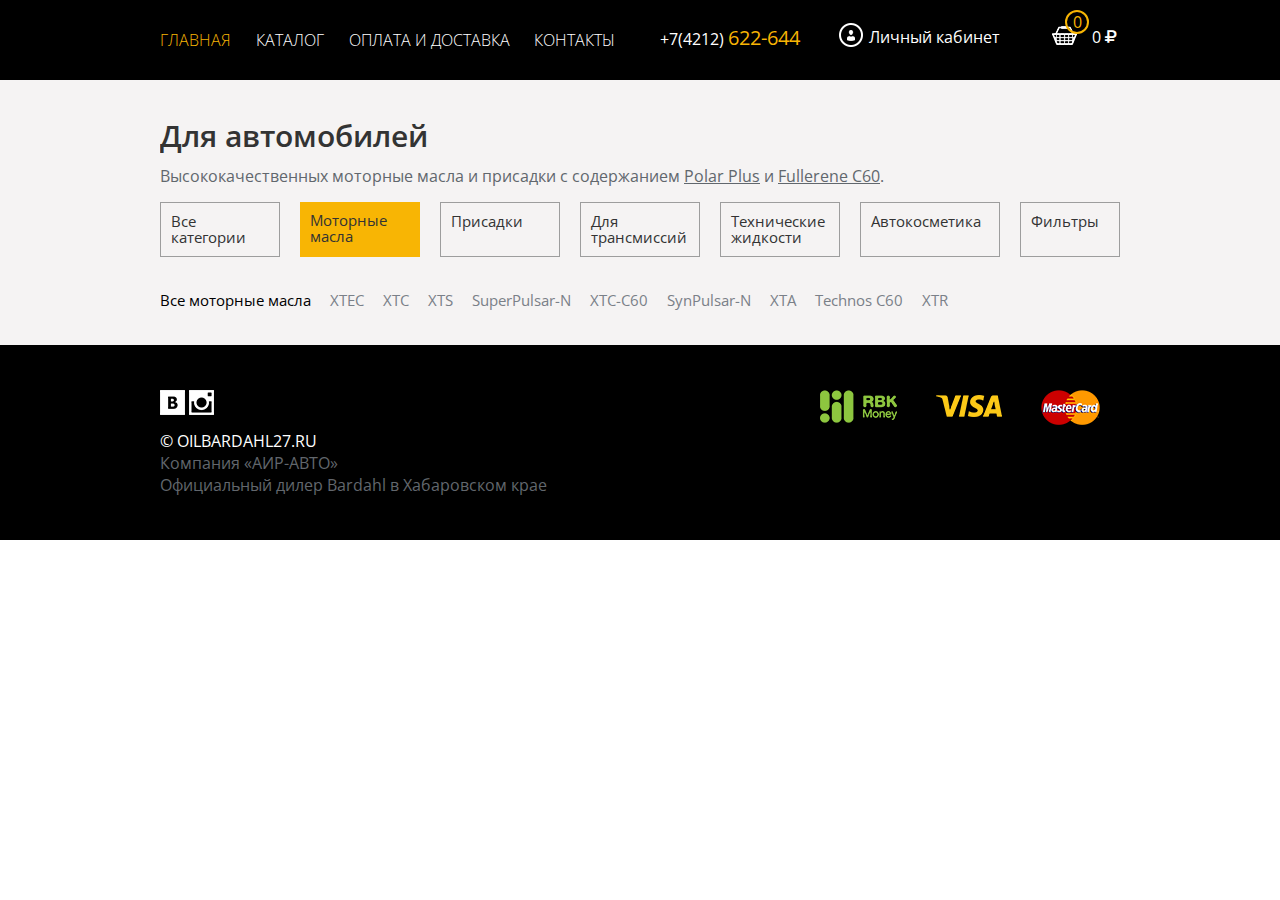
==== commit 5c213d37: "все страницы доверстаны" ====
--- a/catalog-auto.html
+++ b/catalog-auto.html
@@ -149,7 +149,6 @@
         </div>
     </section>
 </main>
-
 <footer class="row">
     <div class="container">
         <div class="sn-block">
@@ -170,7 +169,6 @@
         </div>
     </div>
 </footer>
-
 </body>
 </html>
 <script src="assets/js/jquery-2.1.3.min.js"></script>
--- a/assets/css/catalog.css
+++ b/assets/css/catalog.css
@@ -1,7 +1,8 @@
 .catalog-page header.site-header {
   display: none; }
 .catalog-page header.page-header {
-  height: 265px; }
+  height: 265px;
+  background: #f5f3f3; }
   .catalog-page header.page-header .container {
     height: 100%; }
   .catalog-page header.page-header h4 {
@@ -14,7 +15,8 @@
     color: #61676d;
     font-size: 16px;
     margin-top: 9px;
-    float: left; }
+    float: left;
+    width: 100%; }
     .catalog-page header.page-header .short-desc a {
       color: #61676d; }
 .catalog-page .subcategories-nav.level-1 {
@@ -43,7 +45,8 @@
       border: none;
       background: #f8b504; }
       .catalog-page .subcategories-nav.level-1 > li.active > a {
-        color: #333; }
+        color: #333;
+        cursor: default; }
       .catalog-page .subcategories-nav.level-1 > li.active .level-2 {
         display: block; }
     .catalog-page .subcategories-nav.level-1 > li:hover {
@@ -90,4 +93,35 @@
 .catalog-auto .subcategories-nav.level-1 > li:nth-child(7) {
   width: 100px; }
 
+.catalog-moto header.page-header {
+  height: 200px; }
+.catalog-moto .subcategories-nav.level-1 li {
+  width: 225px;
+  height: 40px;
+  margin-left: 20px;
+  border: 1px solid #9d9d9d;
+  line-height: 35px;
+  padding: 0 14px; }
+  .catalog-moto .subcategories-nav.level-1 li a {
+    color: #333;
+    font-size: 15px; }
+  .catalog-moto .subcategories-nav.level-1 li:first-child {
+    margin-left: 0; }
+
+.catalog-mafra header.page-header {
+  height: 180px; }
+  .catalog-mafra header.page-header .short-desc {
+    display: none; }
+.catalog-mafra .subcategories-nav.level-1 {
+  margin-top: 12px; }
+  .catalog-mafra .subcategories-nav.level-1 li.active {
+    background: #d92226;
+    line-height: 15px; }
+    .catalog-mafra .subcategories-nav.level-1 li.active a {
+      color: white; }
+  .catalog-mafra .subcategories-nav.level-1 li:hover {
+    background: #d92226; }
+    .catalog-mafra .subcategories-nav.level-1 li:hover a {
+      color: white; }
+
 /*# sourceMappingURL=catalog.css.map */
